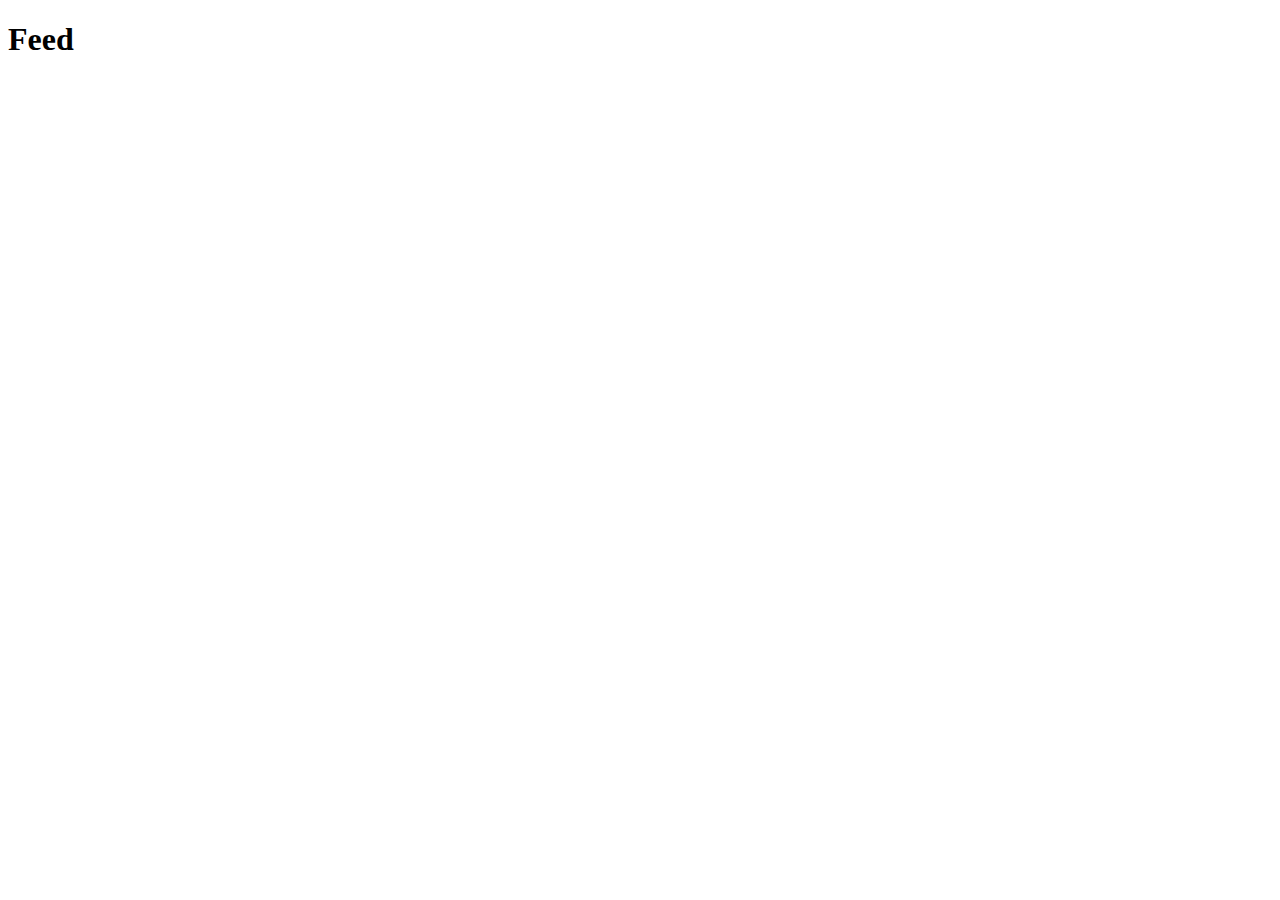
==== public/feed.html @ ff02db48 "wip" ====
<!doctype html>
<html lang="en">
<head>
<meta charset="UTF-8">
             <meta name="viewport" content="width=device-width, user-scalable=no, initial-scale=1.0, maximum-scale=1.0, minimum-scale=1.0">
                         <meta http-equiv="X-UA-Compatible" content="ie=edge">
             <title>Feed</title>
</head>
<body>
    <h1>Feed</h1>
    
</body>
</html>
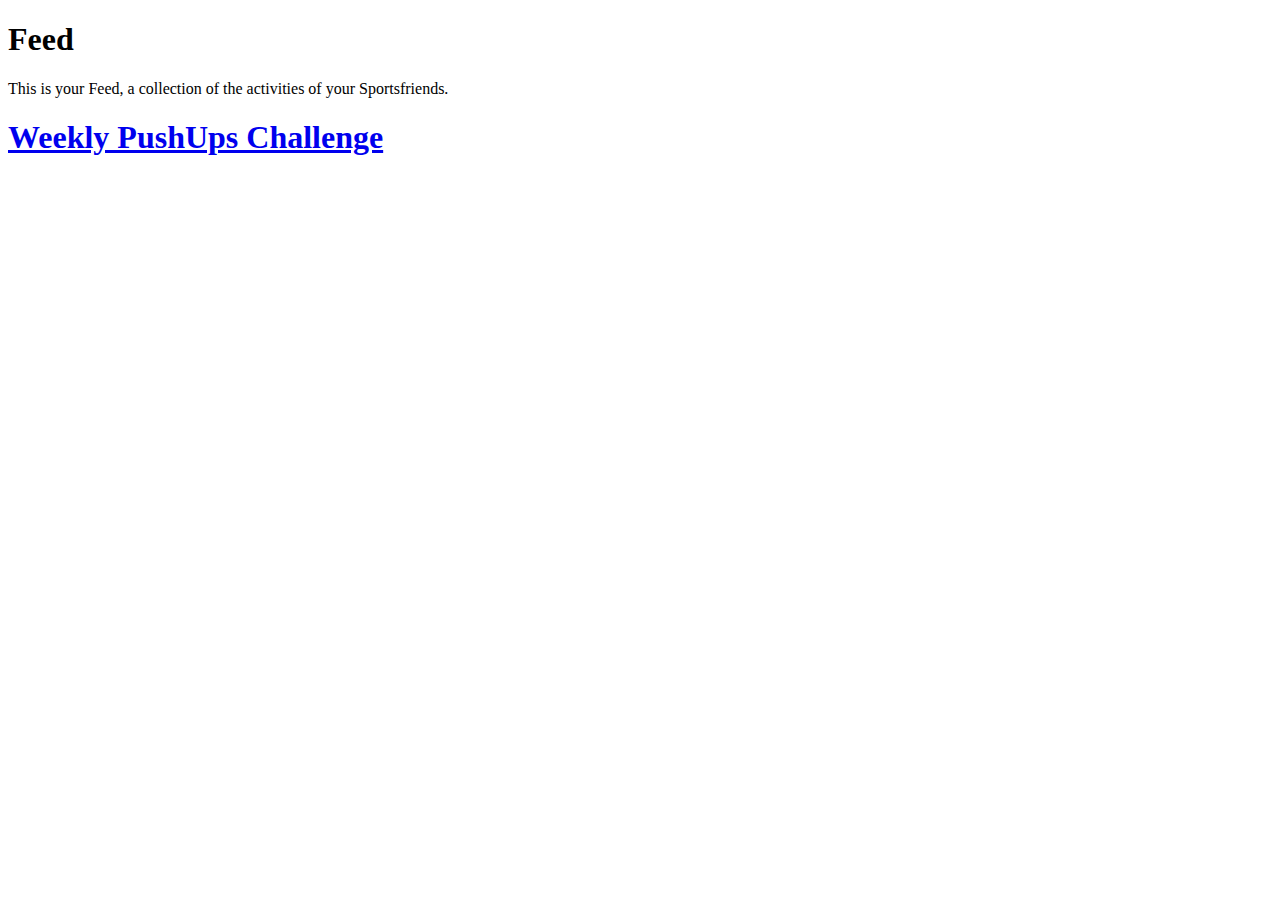
==== commit 0ec49d1d: "added a basic feed page and logic for displaying the activities" ====
--- a/public/feed.html
+++ b/public/feed.html
@@ -1,13 +1,71 @@
-<!doctype html>
+<!DOCTYPE html>
 <html lang="en">
+
 <head>
-<meta charset="UTF-8">
-             <meta name="viewport" content="width=device-width, user-scalable=no, initial-scale=1.0, maximum-scale=1.0, minimum-scale=1.0">
-                         <meta http-equiv="X-UA-Compatible" content="ie=edge">
-             <title>Feed</title>
+    <meta charset="UTF-8">
+    <meta name="viewport" content="width=device-width, initial-scale=1.0">
+    <title>Feed: Sports Challenge</title>
+
+    <!-- Font Awesome -->
+    <link href="/assets/fontawesome6/css/fontawesome.css" rel="stylesheet">
+    <link href="/assets/fontawesome6/css/brands.css" rel="stylesheet">
+    <link href="/assets/fontawesome6/css/solid.css" rel="stylesheet">
+
+    <link rel="stylesheet" type="text/css" href="/style/base.css">
+    <link rel="stylesheet" type="text/css" href="style/feed.css">
 </head>
-<body>
+
+<body class="center-vertically flex-column">
+
+<header>
     <h1>Feed</h1>
-    
+    <p>This is your Feed, a collection of the activities of your Sportsfriends.</p>
+</header>
+
+<main class="main">
+    <div class="challenges container" id="challenge-list">
+        <!--Currently we only have one challenge, therefore we statically display one challenge-->
+        <h1><a href="/home.html">Weekly PushUps Challenge</a></h1>
+    </div>
+
+    <div class="feed container" id="feed-list">
+    </div>
+</main>
+
+<template id="post-template">
+  <div class="container post">
+      <div class="container">
+          <div><b>Athlet:&nbsp;</b></div>
+          <a class="post-athlete-link"><div class="post-name"></div></a>
+      </div>
+
+      <div class="container">
+          <div><b>Type:&nbsp;</b></div>
+          <div class="post-activity-type"></div>
+      </div>
+
+      <div class="container">
+          <div><b>Start Date and Time:&nbsp;</b></div>
+          <div class="post-start-time"></div>
+      </div>
+
+      <div class="container">
+          <div><b>Duration:&nbsp;</b></div>
+          <div class="post-duration"></div>
+      </div>
+
+      <div class="container">
+          <div><b>Distance:&nbsp;</b></div>
+          <div class="post-distance"></div>
+      </div>
+  </div>
+</template>
+
+<footer></footer>
+
+<!-- todo: npm -->
+<script type="module" src="/feed.js"></script>
+  
 </body>
-</html>+
+</html>
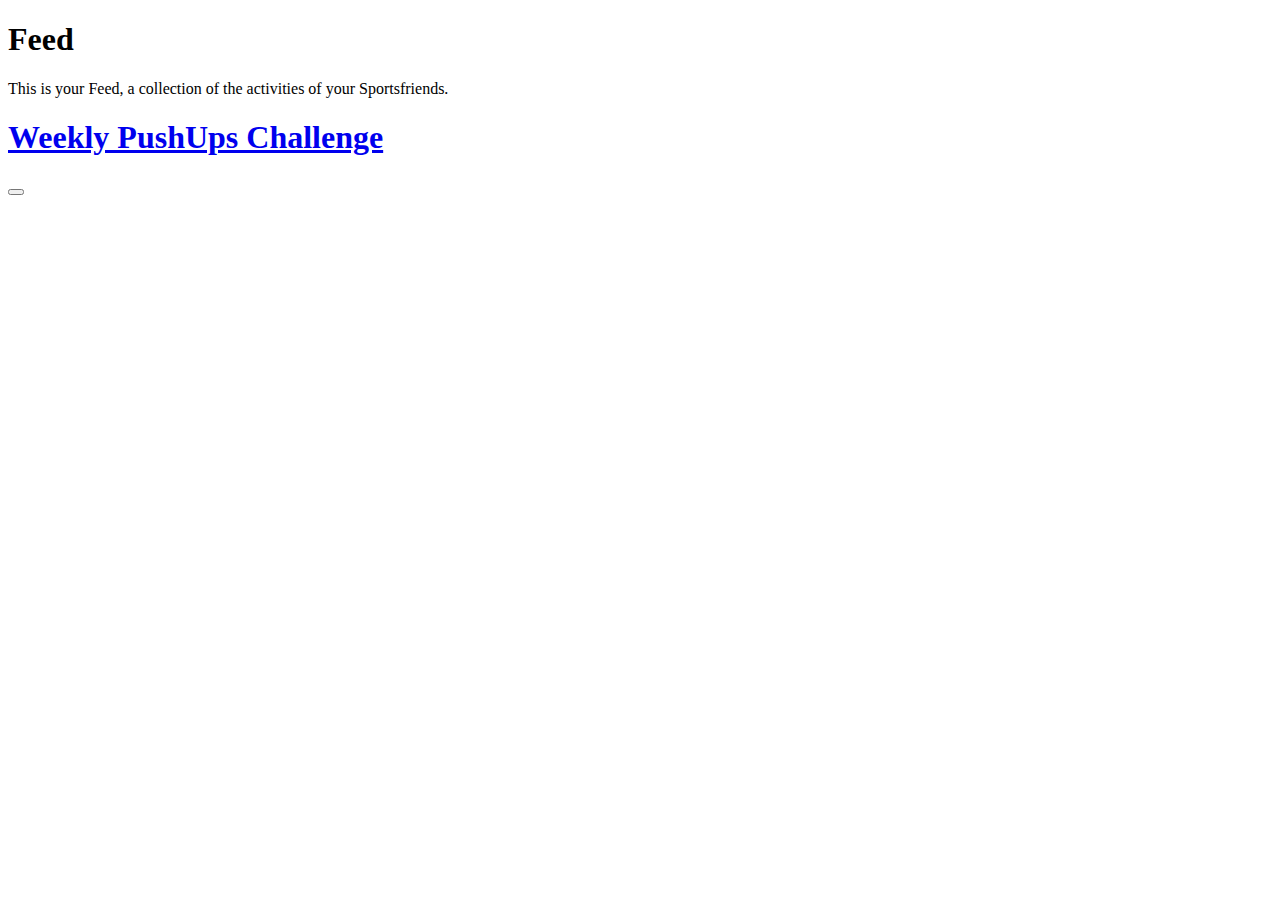
==== commit bfc91333: "feature/likes (#41)" ====
--- a/public/feed.html
+++ b/public/feed.html
@@ -25,11 +25,17 @@
 <main class="main">
     <div class="challenges container" id="challenge-list">
         <!--Currently we only have one challenge, therefore we statically display one challenge-->
-        <h1><a href="/home.html">Weekly PushUps Challenge</a></h1>
+        <h1><a href="/challenge.html">Weekly PushUps Challenge</a></h1>
     </div>
 
     <div class="feed container" id="feed-list">
     </div>
+
+    <aside class="controlls">
+        <button type="button" onclick="window.location = '/record.html?redirect=/feed.html'" class="button button-transparent">
+            <i class="fa-solid fa-circle-plus" style="font-size: 4rem"></i>
+        </button>
+    </aside>
 </main>
 
 <template id="post-template">
@@ -58,6 +64,13 @@
           <div><b>Distance:&nbsp;</b></div>
           <div class="post-distance"></div>
       </div>
+
+      <div class="container flex-row">
+          <button class="post-like-button">
+              <div class="post-like-icon"></div>
+          </button>
+          <div class="post-likes"></div>
+      </div>
   </div>
 </template>
 
